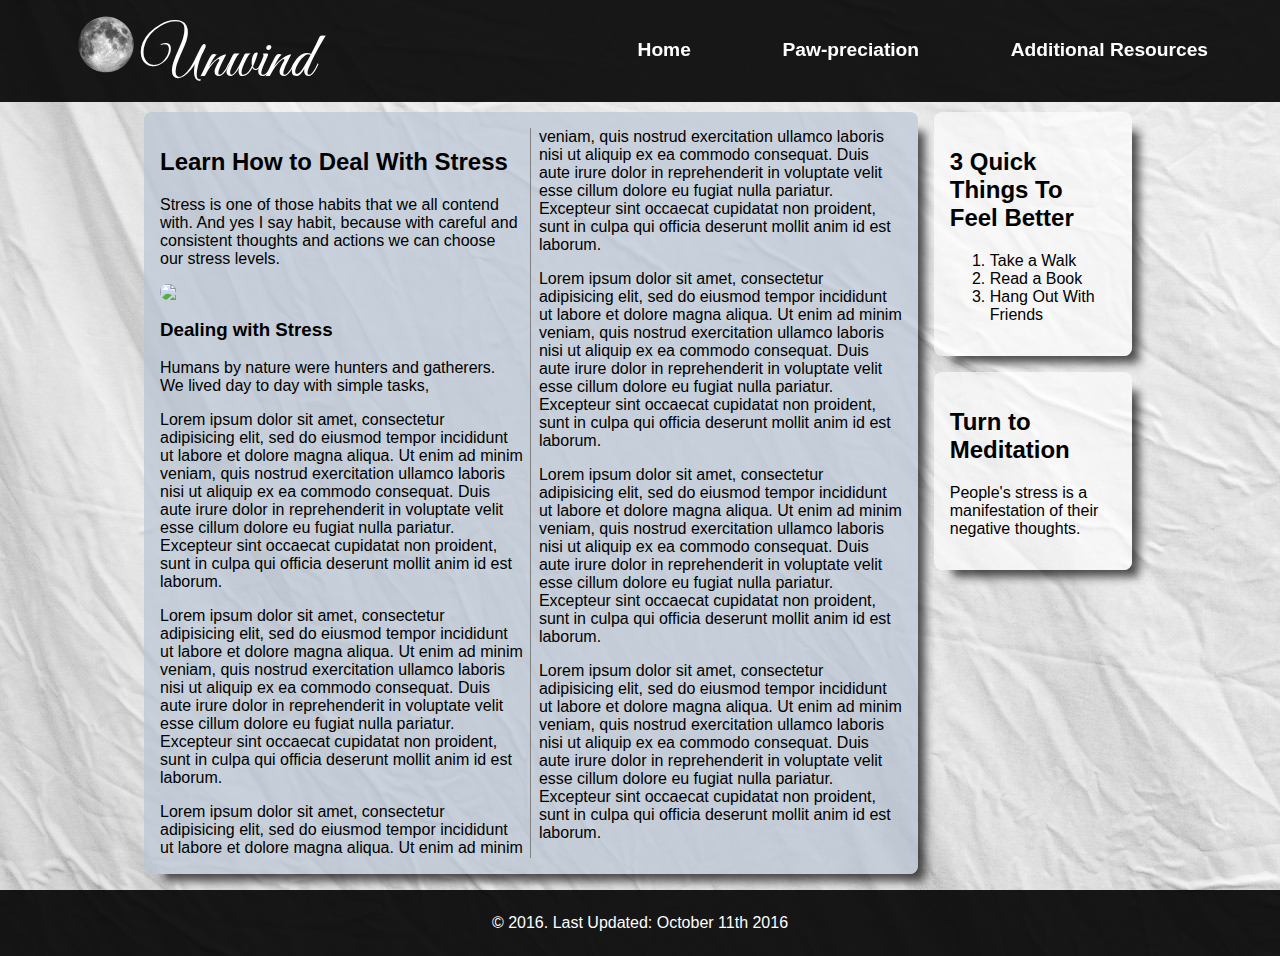
==== index.html @ d5784296 "first commit" ====
<!DOCTYPE html>
<html lang="en">
<head>
    <meta charset="utf-8">
    <title>Home</title>
    <link href="https://fonts.googleapis.com/css?family=Great+Vibes" rel="stylesheet">
    <link href="css/style.css" rel="stylesheet">
    <script src="https://use.fontawesome.com/3827869be9.js"></script>
</head>
<body>
    <header>
        <!--moon image by drkzin http://drkzin.deviantart.com/art/Moon-270917652 license: https://creativecommons.org/licenses/by-sa/3.0/ -->
        <h1><img alt="moon" src="images/moon_70px.png"/>Unwind</h1>
        <nav>
            <ul>
                <li><a href="index.html"><i class="fa fa-home" aria-hidden="true"></i>
Home</a></li>
                <li><a href="p2.html"><i class="fa fa-paw" aria-hidden="true"></i>Paw-preciation</a></li>
                <li><a href="p3.html">Additional Resources</a></li>
            </ul>
        </nav>
    </header>
    <div class="wrapper">
        <article>
            <h2>Learn How to Deal With Stress</h2>
            <p> Stress is one of those habits that we all contend with. And yes I say habit, because with careful and consistent thoughts
                and actions we can choose our stress levels. </p>
            <img src="http://lorempixel.com/400/200/nature" class="center"/>
            <h3>Dealing with Stress</h3>
            <p>Humans by nature were hunters and gatherers. We lived day to day with simple tasks, </p>
            <p>Lorem ipsum dolor sit amet, consectetur adipisicing elit, sed do eiusmod tempor incididunt ut labore et dolore magna aliqua. Ut enim ad minim veniam, quis nostrud exercitation ullamco laboris nisi ut aliquip ex ea commodo consequat. Duis aute irure dolor in reprehenderit in voluptate velit esse cillum dolore eu fugiat nulla pariatur. Excepteur sint occaecat cupidatat non proident, sunt in culpa qui officia deserunt mollit anim id est laborum.</p>
            <p>Lorem ipsum dolor sit amet, consectetur adipisicing elit, sed do eiusmod tempor incididunt ut labore et dolore magna aliqua. Ut enim ad minim veniam, quis nostrud exercitation ullamco laboris nisi ut aliquip ex ea commodo consequat. Duis aute irure dolor in reprehenderit in voluptate velit esse cillum dolore eu fugiat nulla pariatur. Excepteur sint occaecat cupidatat non proident, sunt in culpa qui officia deserunt mollit anim id est laborum.</p>
            <p>Lorem ipsum dolor sit amet, consectetur adipisicing elit, sed do eiusmod tempor incididunt ut labore et dolore magna aliqua. Ut enim ad minim veniam, quis nostrud exercitation ullamco laboris nisi ut aliquip ex ea commodo consequat. Duis aute irure dolor in reprehenderit in voluptate velit esse cillum dolore eu fugiat nulla pariatur. Excepteur sint occaecat cupidatat non proident, sunt in culpa qui officia deserunt mollit anim id est laborum.</p>
            <p>Lorem ipsum dolor sit amet, consectetur adipisicing elit, sed do eiusmod tempor incididunt ut labore et dolore magna aliqua. Ut enim ad minim veniam, quis nostrud exercitation ullamco laboris nisi ut aliquip ex ea commodo consequat. Duis aute irure dolor in reprehenderit in voluptate velit esse cillum dolore eu fugiat nulla pariatur. Excepteur sint occaecat cupidatat non proident, sunt in culpa qui officia deserunt mollit anim id est laborum.</p>
            <p>Lorem ipsum dolor sit amet, consectetur adipisicing elit, sed do eiusmod tempor incididunt ut labore et dolore magna aliqua. Ut enim ad minim veniam, quis nostrud exercitation ullamco laboris nisi ut aliquip ex ea commodo consequat. Duis aute irure dolor in reprehenderit in voluptate velit esse cillum dolore eu fugiat nulla pariatur. Excepteur sint occaecat cupidatat non proident, sunt in culpa qui officia deserunt mollit anim id est laborum.</p>
            <p>Lorem ipsum dolor sit amet, consectetur adipisicing elit, sed do eiusmod tempor incididunt ut labore et dolore magna aliqua. Ut enim ad minim veniam, quis nostrud exercitation ullamco laboris nisi ut aliquip ex ea commodo consequat. Duis aute irure dolor in reprehenderit in voluptate velit esse cillum dolore eu fugiat nulla pariatur. Excepteur sint occaecat cupidatat non proident, sunt in culpa qui officia deserunt mollit anim id est laborum.</p>
        </article>
        <aside>
            <h2>3 Quick Things To Feel Better</h2>
            <ol>
                <li>Take a Walk</li>
                <li>Read a Book</li>
                <li>Hang Out With Friends</li>
            </ol>
        </aside>
        <article class="side">
            <!-- <img src="http://lorempixel.com/g/100/25/abstract" class="center round"/> -->
            <h2>Turn to Meditation</h2>
            <p>People's stress is a manifestation of their negative thoughts.</p>
        </article>

    </div>
    <footer>
        <p>&copy; 2016. Last Updated: October 11th 2016</p>
    </footer
</body>
</html>
---- css/style.css ----
html {
  box-sizing: border-box;
}
*, *:before, *:after {
  box-sizing: inherit;
}
body {
    font-family: Arial, Helvetica, sans-serif;
    /*background image by George Hodan http://www.publicdomainpictures.net/view-image.php?image=67622&picture=old-white-background license: https://creativecommons.org/publicdomain/zero/1.0/*/
    background: url("../images/old-white-background.jpg") white;
    padding: 0;
    margin: 0;
}
#pawpreciation {
    /*background image by Larry Wentzel https://www.flickr.com/photos/wentzelepsy/3267936715 license:https://creativecommons.org/licenses/by/2.0/*/
    background: url("../images/animals_light.jpg");
}
header {
    color: white;
    width: 100%;
    background-color: rgba(0, 0, 0, 0.9);
    overflow: auto;
    position:fixed;
    /*I needed to up the z-index so that my asides' text with their 'transparent
    background images' wouldnt go over top of my navigation text. I learned
    that there is a relationship between z-index and opacity, in which opacity
    can dictate z-index https://philipwalton.com/articles/what-no-one-told-you-about-z-index/*/
    z-index: 1;
}
header h1 {
    /*google fonts*/
    font-family: 'Great Vibes', cursive, serif;
    font-size: 4em;
    font-weight: lighter;
    margin: 0;
    padding-top: 0.2em;
    width: 30%;
    float: left;
    text-align: center;
}
.wrapper {
    width: 80%;
    padding: 7em 1em 1em 1em;
    /*border: 1px solid black;*/
    overflow: auto;
    margin: 0 auto;
}
.wrapper img {
    border-radius: .5em;
}
.floatright {
    float: right;
    margin: 0 0 1em 1em;
}
.floatleft {
    float: left;
    margin: 0 1em 1em 0;
}
.center {
    display: block;
    width: 100%;
    margin: auto;
}
article:first-of-type {
    width: 78%;
    /*border: 1px double blue;*/
    padding: 1em;
    margin-right: 1em;
    float:left;
    background-color: rgba(185, 198, 212, 0.7);
    -webkit-column-count: 2;
   -moz-column-count: 2;
        column-count: 2;
        -webkit-column-rule: 1px solid grey;
           -moz-column-rule: 1px solid grey;
                column-rule: 1px solid grey;
    border-radius: .5em;
    border-radius: .5em;
    -webkit-box-shadow: 13px 13px 10px -6px rgba(0,0,0,0.68);
    -moz-box-shadow: 13px 13px 10px -6px rgba(0,0,0,0.68);
    box-shadow: 13px 13px 10px -6px rgba(0,0,0,0.68);
}
aside, .side {
    width:20%;
    float: left;
    margin-right: 0;
    margin-bottom: 1em;
    padding: 1em;
    background-color: rgba(255, 255, 255, 0.6);/*rgba(185, 198, 212, 0.3);*/
    position: relative;
    border-radius: .5em;
    -webkit-box-shadow: 13px 13px 10px -6px rgba(0,0,0,0.68);
    -moz-box-shadow: 13px 13px 10px -6px rgba(0,0,0,0.68);
    box-shadow: 13px 13px 10px -6px rgba(0,0,0,0.68);
}
aside::after, .side::after {
    content: "";
    background: url(http://lorempixel.com/400/400/abstract);
    opacity: 0.5;
    top: 0;
    left: 0;
    bottom: 0;
    right: 0;
    position: absolute;
    z-index: -1;
    border-radius: .5em;
}
nav {
    font-size: 1.2em;
    font-weight: bold;
    width: 70%;
    float: left;
    padding-top: 2em;
}
nav ul {
    padding: 0;
    margin: 0;
    list-style-type: none;
    text-align: right;
}
nav li {
    display: inline-block;
    padding-right: 3em;
}
nav a {
    text-decoration: none;
    color: white;
    padding: .5em .75em;
    border-radius: .5em;
}
nav a:hover {
    color: black;
    background-color: rgba(185, 198, 212, 1);
}
footer {
    color: white;
    background: rgba(0, 0, 0, 0.9);
    width: 100%;
    text-align: center;
    padding: .5em;
}
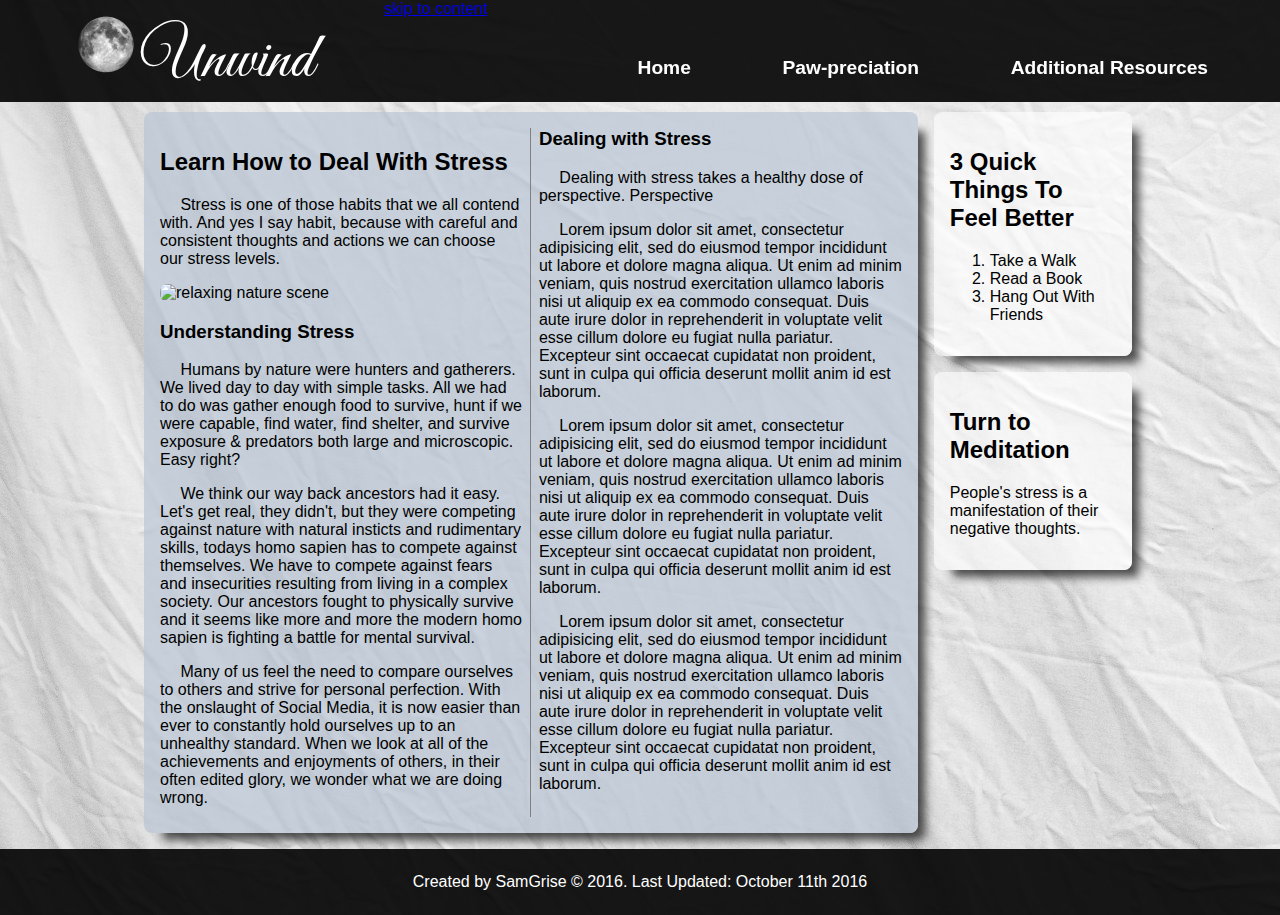
==== commit 9f76499d: "update content & accessibility" ====
--- a/index.html
+++ b/index.html
@@ -9,6 +9,7 @@
 </head>
 <body>
     <header>
+        <a href="#content">skip to content</a>
         <!--moon image by drkzin http://drkzin.deviantart.com/art/Moon-270917652 license: https://creativecommons.org/licenses/by-sa/3.0/ -->
         <h1><img alt="moon" src="images/moon_70px.png"/>Unwind</h1>
         <nav>
@@ -20,20 +21,21 @@
             </ul>
         </nav>
     </header>
-    <div class="wrapper">
+    <div id="content" class="wrapper">
         <article>
             <h2>Learn How to Deal With Stress</h2>
-            <p> Stress is one of those habits that we all contend with. And yes I say habit, because with careful and consistent thoughts
+            <p>&emsp; Stress is one of those habits that we all contend with. And yes I say habit, because with careful and consistent thoughts
                 and actions we can choose our stress levels. </p>
-            <img src="http://lorempixel.com/400/200/nature" class="center"/>
+            <img alt="relaxing nature scene" src="http://lorempixel.com/400/200/nature" class="center"/>
+            <h3>Understanding Stress</h3>
+            <p>&emsp; Humans by nature were hunters and gatherers. We lived day to day with simple tasks. All we had to do was gather enough food to survive, hunt if we were capable, find water, find shelter, and survive exposure &amp; predators both large and microscopic. Easy right?</p>
+            <p>&emsp; We think our way back ancestors had it easy. Let's get real, they didn't, but they were competing against nature with natural insticts and rudimentary skills, todays homo sapien has to compete against themselves. We have to compete against fears and insecurities resulting from living in a complex society. Our ancestors fought to physically survive and it seems like more and more the modern homo sapien is fighting a battle for mental survival.</p>
+            <p>&emsp; Many of us feel the need to compare ourselves to others and strive for personal perfection. With the onslaught of Social Media, it is now easier than ever to constantly hold ourselves up to an unhealthy standard. When we look at all of the achievements and enjoyments of others, in their often edited glory, we wonder what we are doing wrong.</p>
             <h3>Dealing with Stress</h3>
-            <p>Humans by nature were hunters and gatherers. We lived day to day with simple tasks, </p>
-            <p>Lorem ipsum dolor sit amet, consectetur adipisicing elit, sed do eiusmod tempor incididunt ut labore et dolore magna aliqua. Ut enim ad minim veniam, quis nostrud exercitation ullamco laboris nisi ut aliquip ex ea commodo consequat. Duis aute irure dolor in reprehenderit in voluptate velit esse cillum dolore eu fugiat nulla pariatur. Excepteur sint occaecat cupidatat non proident, sunt in culpa qui officia deserunt mollit anim id est laborum.</p>
-            <p>Lorem ipsum dolor sit amet, consectetur adipisicing elit, sed do eiusmod tempor incididunt ut labore et dolore magna aliqua. Ut enim ad minim veniam, quis nostrud exercitation ullamco laboris nisi ut aliquip ex ea commodo consequat. Duis aute irure dolor in reprehenderit in voluptate velit esse cillum dolore eu fugiat nulla pariatur. Excepteur sint occaecat cupidatat non proident, sunt in culpa qui officia deserunt mollit anim id est laborum.</p>
-            <p>Lorem ipsum dolor sit amet, consectetur adipisicing elit, sed do eiusmod tempor incididunt ut labore et dolore magna aliqua. Ut enim ad minim veniam, quis nostrud exercitation ullamco laboris nisi ut aliquip ex ea commodo consequat. Duis aute irure dolor in reprehenderit in voluptate velit esse cillum dolore eu fugiat nulla pariatur. Excepteur sint occaecat cupidatat non proident, sunt in culpa qui officia deserunt mollit anim id est laborum.</p>
-            <p>Lorem ipsum dolor sit amet, consectetur adipisicing elit, sed do eiusmod tempor incididunt ut labore et dolore magna aliqua. Ut enim ad minim veniam, quis nostrud exercitation ullamco laboris nisi ut aliquip ex ea commodo consequat. Duis aute irure dolor in reprehenderit in voluptate velit esse cillum dolore eu fugiat nulla pariatur. Excepteur sint occaecat cupidatat non proident, sunt in culpa qui officia deserunt mollit anim id est laborum.</p>
-            <p>Lorem ipsum dolor sit amet, consectetur adipisicing elit, sed do eiusmod tempor incididunt ut labore et dolore magna aliqua. Ut enim ad minim veniam, quis nostrud exercitation ullamco laboris nisi ut aliquip ex ea commodo consequat. Duis aute irure dolor in reprehenderit in voluptate velit esse cillum dolore eu fugiat nulla pariatur. Excepteur sint occaecat cupidatat non proident, sunt in culpa qui officia deserunt mollit anim id est laborum.</p>
-            <p>Lorem ipsum dolor sit amet, consectetur adipisicing elit, sed do eiusmod tempor incididunt ut labore et dolore magna aliqua. Ut enim ad minim veniam, quis nostrud exercitation ullamco laboris nisi ut aliquip ex ea commodo consequat. Duis aute irure dolor in reprehenderit in voluptate velit esse cillum dolore eu fugiat nulla pariatur. Excepteur sint occaecat cupidatat non proident, sunt in culpa qui officia deserunt mollit anim id est laborum.</p>
+            <p>&emsp; Dealing with stress takes a healthy dose of perspective. Perspective </p>
+            <p>&emsp; Lorem ipsum dolor sit amet, consectetur adipisicing elit, sed do eiusmod tempor incididunt ut labore et dolore magna aliqua. Ut enim ad minim veniam, quis nostrud exercitation ullamco laboris nisi ut aliquip ex ea commodo consequat. Duis aute irure dolor in reprehenderit in voluptate velit esse cillum dolore eu fugiat nulla pariatur. Excepteur sint occaecat cupidatat non proident, sunt in culpa qui officia deserunt mollit anim id est laborum.</p>
+            <p>&emsp; Lorem ipsum dolor sit amet, consectetur adipisicing elit, sed do eiusmod tempor incididunt ut labore et dolore magna aliqua. Ut enim ad minim veniam, quis nostrud exercitation ullamco laboris nisi ut aliquip ex ea commodo consequat. Duis aute irure dolor in reprehenderit in voluptate velit esse cillum dolore eu fugiat nulla pariatur. Excepteur sint occaecat cupidatat non proident, sunt in culpa qui officia deserunt mollit anim id est laborum.</p>
+            <p>&emsp; Lorem ipsum dolor sit amet, consectetur adipisicing elit, sed do eiusmod tempor incididunt ut labore et dolore magna aliqua. Ut enim ad minim veniam, quis nostrud exercitation ullamco laboris nisi ut aliquip ex ea commodo consequat. Duis aute irure dolor in reprehenderit in voluptate velit esse cillum dolore eu fugiat nulla pariatur. Excepteur sint occaecat cupidatat non proident, sunt in culpa qui officia deserunt mollit anim id est laborum.</p>
         </article>
         <aside>
             <h2>3 Quick Things To Feel Better</h2>
@@ -51,7 +53,7 @@
 
     </div>
     <footer>
-        <p>&copy; 2016. Last Updated: October 11th 2016</p>
+        <p>Created by SamGrise &copy; 2016. Last Updated: October 11th 2016</p>
     </footer
 </body>
 </html>
--- a/css/style.css
+++ b/css/style.css
@@ -139,3 +139,7 @@
     text-align: center;
     padding: .5em;
 }
+/*screen reader only*/
+.sr-only {
+
+}
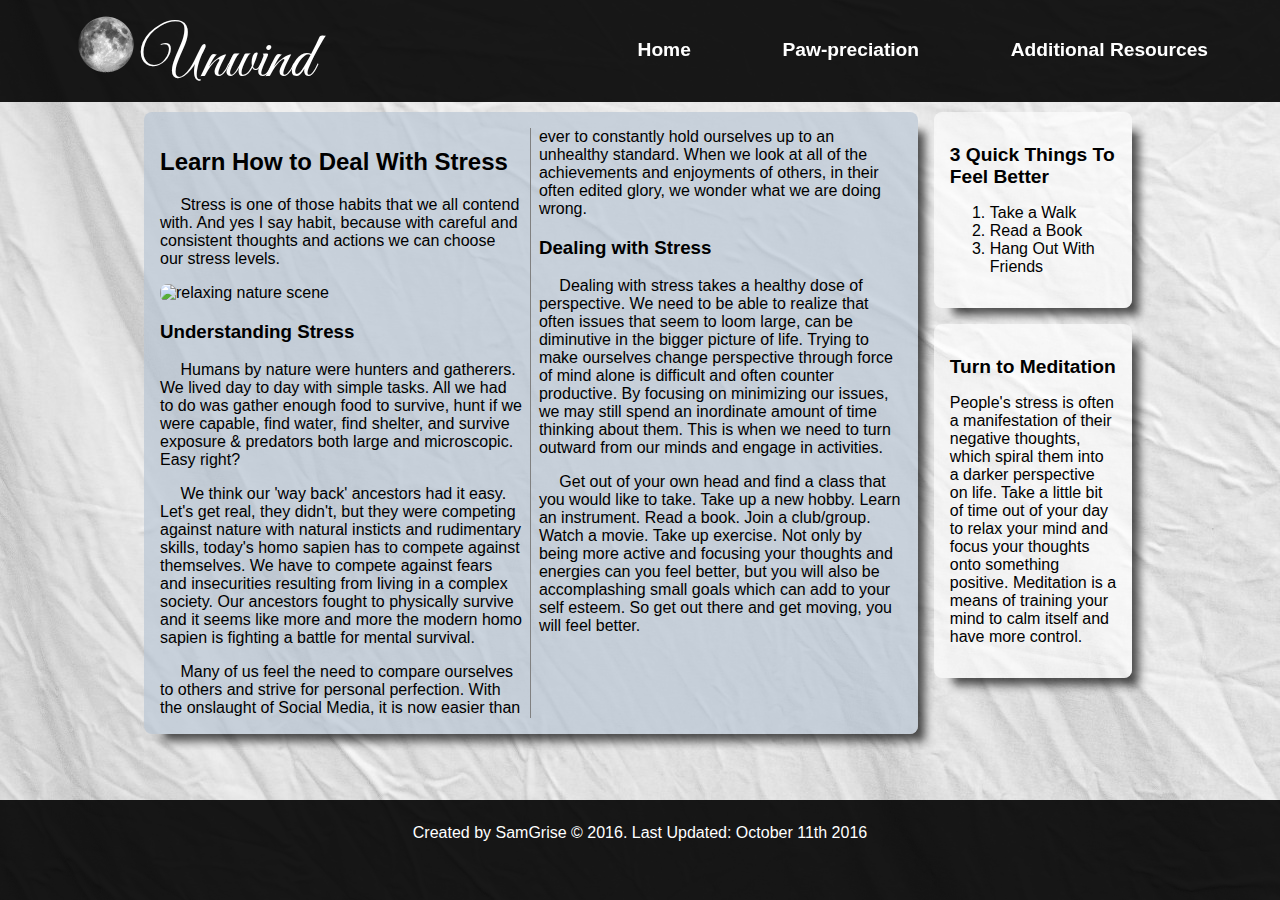
==== commit 64ca4c03: "Update content, accessibility, and make footer sticky" ====
--- a/index.html
+++ b/index.html
@@ -9,19 +9,19 @@
 </head>
 <body>
     <header>
-        <a href="#content">skip to content</a>
+        <a href="#content" class="sr-only">skip to content</a>
         <!--moon image by drkzin http://drkzin.deviantart.com/art/Moon-270917652 license: https://creativecommons.org/licenses/by-sa/3.0/ -->
         <h1><img alt="moon" src="images/moon_70px.png"/>Unwind</h1>
         <nav>
             <ul>
                 <li><a href="index.html"><i class="fa fa-home" aria-hidden="true"></i>
 Home</a></li>
-                <li><a href="p2.html"><i class="fa fa-paw" aria-hidden="true"></i>Paw-preciation</a></li>
-                <li><a href="p3.html">Additional Resources</a></li>
+                <li><a href="paw-preciation.html"><i class="fa fa-paw" aria-hidden="true"></i>Paw-preciation</a></li>
+                <li><a href="resources.html">Additional Resources</a></li>
             </ul>
         </nav>
     </header>
-    <div id="content" class="wrapper">
+    <main id="content">
         <article>
             <h2>Learn How to Deal With Stress</h2>
             <p>&emsp; Stress is one of those habits that we all contend with. And yes I say habit, because with careful and consistent thoughts
@@ -29,13 +29,13 @@
             <img alt="relaxing nature scene" src="http://lorempixel.com/400/200/nature" class="center"/>
             <h3>Understanding Stress</h3>
             <p>&emsp; Humans by nature were hunters and gatherers. We lived day to day with simple tasks. All we had to do was gather enough food to survive, hunt if we were capable, find water, find shelter, and survive exposure &amp; predators both large and microscopic. Easy right?</p>
-            <p>&emsp; We think our way back ancestors had it easy. Let's get real, they didn't, but they were competing against nature with natural insticts and rudimentary skills, todays homo sapien has to compete against themselves. We have to compete against fears and insecurities resulting from living in a complex society. Our ancestors fought to physically survive and it seems like more and more the modern homo sapien is fighting a battle for mental survival.</p>
+            <p>&emsp; We think our 'way back' ancestors had it easy. Let's get real, they didn't, but they were competing against nature with natural insticts and rudimentary skills, today's homo sapien has to compete against themselves. We have to compete against fears and insecurities resulting from living in a complex society. Our ancestors fought to physically survive and it seems like more and more the modern homo sapien is fighting a battle for mental survival.</p>
             <p>&emsp; Many of us feel the need to compare ourselves to others and strive for personal perfection. With the onslaught of Social Media, it is now easier than ever to constantly hold ourselves up to an unhealthy standard. When we look at all of the achievements and enjoyments of others, in their often edited glory, we wonder what we are doing wrong.</p>
             <h3>Dealing with Stress</h3>
-            <p>&emsp; Dealing with stress takes a healthy dose of perspective. Perspective </p>
-            <p>&emsp; Lorem ipsum dolor sit amet, consectetur adipisicing elit, sed do eiusmod tempor incididunt ut labore et dolore magna aliqua. Ut enim ad minim veniam, quis nostrud exercitation ullamco laboris nisi ut aliquip ex ea commodo consequat. Duis aute irure dolor in reprehenderit in voluptate velit esse cillum dolore eu fugiat nulla pariatur. Excepteur sint occaecat cupidatat non proident, sunt in culpa qui officia deserunt mollit anim id est laborum.</p>
-            <p>&emsp; Lorem ipsum dolor sit amet, consectetur adipisicing elit, sed do eiusmod tempor incididunt ut labore et dolore magna aliqua. Ut enim ad minim veniam, quis nostrud exercitation ullamco laboris nisi ut aliquip ex ea commodo consequat. Duis aute irure dolor in reprehenderit in voluptate velit esse cillum dolore eu fugiat nulla pariatur. Excepteur sint occaecat cupidatat non proident, sunt in culpa qui officia deserunt mollit anim id est laborum.</p>
-            <p>&emsp; Lorem ipsum dolor sit amet, consectetur adipisicing elit, sed do eiusmod tempor incididunt ut labore et dolore magna aliqua. Ut enim ad minim veniam, quis nostrud exercitation ullamco laboris nisi ut aliquip ex ea commodo consequat. Duis aute irure dolor in reprehenderit in voluptate velit esse cillum dolore eu fugiat nulla pariatur. Excepteur sint occaecat cupidatat non proident, sunt in culpa qui officia deserunt mollit anim id est laborum.</p>
+            <p>&emsp; Dealing with stress takes a healthy dose of perspective. We need to be able to realize that often issues that seem to loom large, can be diminutive in the bigger picture of life. Trying to make ourselves change perspective through force of mind alone is difficult and often counter productive. By focusing on minimizing our issues, we may still spend an inordinate amount of time thinking about them. This is when we need to turn outward from our minds and engage in activities.</p>
+            <p>&emsp; Get out of your own head and find a class that you would like to take. Take up a new hobby. Learn an instrument. Read a book. Join a club/group. Watch a movie. Take up exercise. Not only by being more active and focusing your thoughts and energies can you feel better, but you will also be accomplashing small goals which can add to your self esteem. So get out there and get moving, you will feel better. </p>
+            <p>&emsp; </p>
+            <p>&emsp; </p>
         </article>
         <aside>
             <h2>3 Quick Things To Feel Better</h2>
@@ -45,13 +45,13 @@
                 <li>Hang Out With Friends</li>
             </ol>
         </aside>
-        <article class="side">
+        <aside>
             <!-- <img src="http://lorempixel.com/g/100/25/abstract" class="center round"/> -->
             <h2>Turn to Meditation</h2>
-            <p>People's stress is a manifestation of their negative thoughts.</p>
-        </article>
+            <p>People's stress is often a manifestation of their negative thoughts, which spiral them into a darker perspective on life. Take a little bit of time out of your day to relax your mind and focus your thoughts onto something positive. Meditation is a means of training your mind to calm itself and have more control.</p>
+        </aside>
 
-    </div>
+    </main>
     <footer>
         <p>Created by SamGrise &copy; 2016. Last Updated: October 11th 2016</p>
     </footer
--- a/css/style.css
+++ b/css/style.css
@@ -1,5 +1,8 @@
 html {
   box-sizing: border-box;
+  /*added lines 4, 5 to make footer sticky http://mystrd.at/modern-clean-css-sticky-footer/*/
+  position: relative;
+  min-height: 100%;
 }
 *, *:before, *:after {
   box-sizing: inherit;
@@ -8,8 +11,11 @@
     font-family: Arial, Helvetica, sans-serif;
     /*background image by George Hodan http://www.publicdomainpictures.net/view-image.php?image=67622&picture=old-white-background license: https://creativecommons.org/publicdomain/zero/1.0/*/
     background: url("../images/old-white-background.jpg") white;
+    /*remove any initial styling of padding or margin*/
     padding: 0;
-    margin: 0;
+    /*margin: 0;*/
+    /*added lines 18 to make footer sticky http://mystrd.at/modern-clean-css-sticky-footer/*/
+    margin: 0 0 100px;
 }
 #pawpreciation {
     /*background image by Larry Wentzel https://www.flickr.com/photos/wentzelepsy/3267936715 license:https://creativecommons.org/licenses/by/2.0/*/
@@ -38,14 +44,13 @@
     float: left;
     text-align: center;
 }
-.wrapper {
+main {
     width: 80%;
     padding: 7em 1em 1em 1em;
-    /*border: 1px solid black;*/
     overflow: auto;
     margin: 0 auto;
 }
-.wrapper img {
+main img {
     border-radius: .5em;
 }
 .floatright {
@@ -63,7 +68,6 @@
 }
 article:first-of-type {
     width: 78%;
-    /*border: 1px double blue;*/
     padding: 1em;
     margin-right: 1em;
     float:left;
@@ -86,12 +90,28 @@
     margin-right: 0;
     margin-bottom: 1em;
     padding: 1em;
-    background-color: rgba(255, 255, 255, 0.6);/*rgba(185, 198, 212, 0.3);*/
+    background-color: rgba(255, 255, 255, 0.6);
     position: relative;
     border-radius: .5em;
     -webkit-box-shadow: 13px 13px 10px -6px rgba(0,0,0,0.68);
     -moz-box-shadow: 13px 13px 10px -6px rgba(0,0,0,0.68);
     box-shadow: 13px 13px 10px -6px rgba(0,0,0,0.68);
+}
+.resources article:first-of-type {
+    width:60%;
+    /*remove inherited column styling*/
+    -webkit-column-count: 1;
+   -moz-column-count: 1;
+        column-count: 1;
+        -webkit-column-rule: 0px solid grey;
+           -moz-column-rule: 0px solid grey;
+                column-rule: 0px solid grey;
+}
+.resources aside {
+    width:38%;
+}
+aside h2 {
+    font-size: 1.2em;
 }
 aside::after, .side::after {
     content: "";
@@ -132,14 +152,51 @@
     color: black;
     background-color: rgba(185, 198, 212, 1);
 }
+caption {
+    font-weight: bold;
+    font-size: 1.5em;
+}
+table {
+    text-align: left;
+    font-size: .9em;
+    border: 1px black solid;
+}
+td, th {
+    padding: .3em;
+}
+table thead tr th, tr {
+    background: white;
+}
+tr:nth-of-type(odd) {
+    background: lightgrey;
+}
 footer {
     color: white;
     background: rgba(0, 0, 0, 0.9);
-    width: 100%;
+    /*width: 100%;*/
     text-align: center;
     padding: .5em;
-}
-/*screen reader only*/
+    /*added lines 180-184 to make footer sticky http://mystrd.at/modern-clean-css-sticky-footer/*/
+    position: absolute;
+    left: 0;
+    bottom: 0;
+    height: 100px;
+    width: 100%;
+}
+/*screen reader only styling adapted from: http://webaim.org/techniques/css/invisiblecontent/*/
 .sr-only {
-
-}
+        position:absolute;
+        left:-10000px;
+        top:auto;
+        width:1px;
+        height:1px;
+        overflow:hidden;
+}
+.sr-only:focus {
+    position:static;
+    width:auto;
+    height:auto;
+    float: right;
+    padding-right: 4em;
+    color: white;
+}
